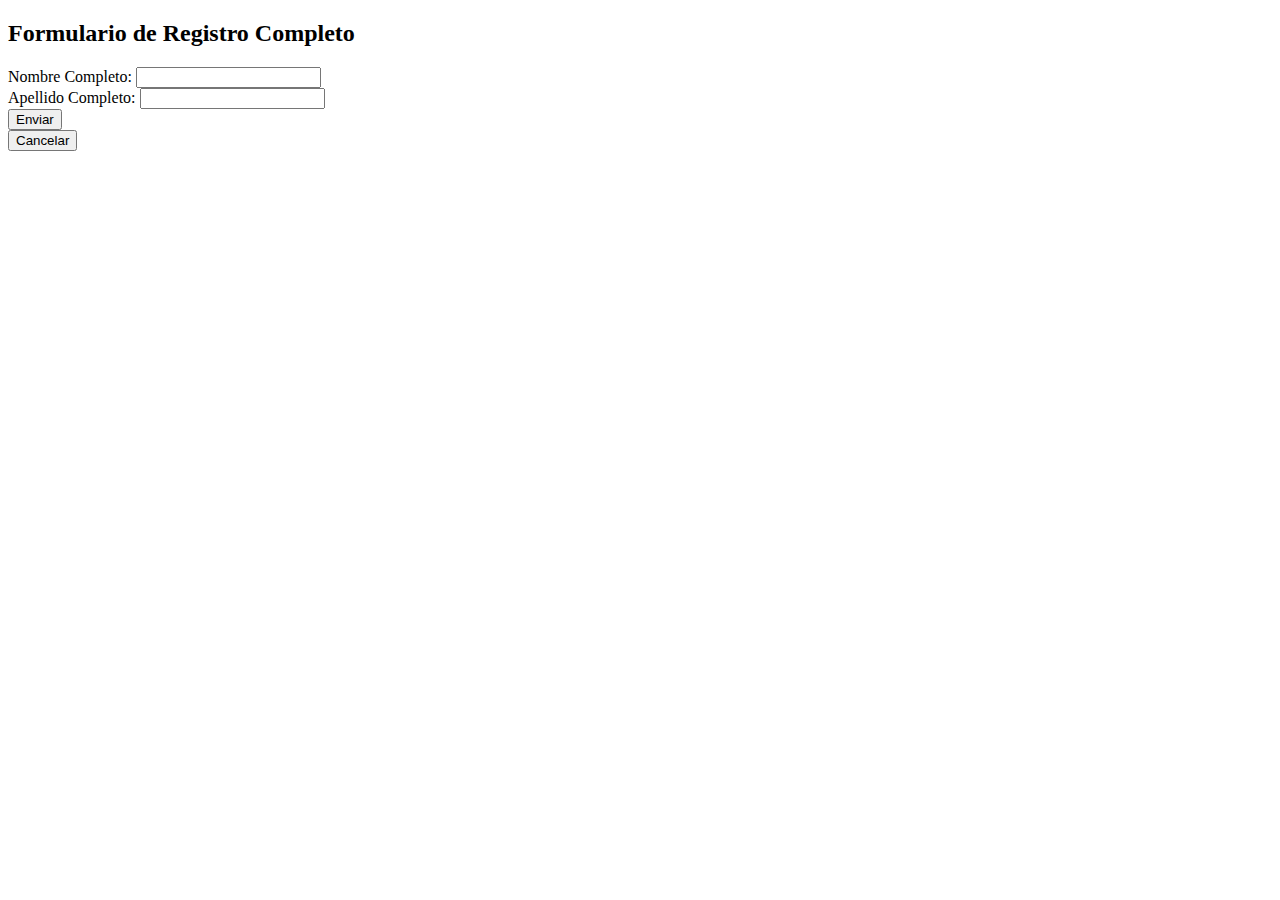
==== formulario.html @ b1438f5f "Create formulario.html" ====
<!DOCTYPE html>
<html lang="es">
<head>
    <meta charset="UTF-8">
    <meta name="viewport" content="width=device-width, initial-scale=1.0">
    <title>Formulario Completo</title>
    <link rel="stylesheet" href="styleFrom.css">
</head>
<body>

    <h2>Formulario de Registro Completo</h2>
    
    <form action="Respuesta.html" method="GET">

        <!-- Contenedor del campo de Nombre -->
        <div class="form-group">
            <label for="nombre">Nombre Completo:</label>
            <input type="text" id="nombre" name="nombre" required>
        </div>

        <!-- Contenedor del campo de Apellido -->
        <div class="form-group">
            <label for="apellido">Apellido Completo:</label>
            <input type="text" id="apellido" name="apellido" required>
        </div>

        <!-- Contenedor del botón de Envío -->
        <div class="form-group">
            <input type="submit" value="Enviar">
        </div>

        <!-- Contenedor del botón de Cancelar -->
        <div class="form-group">
            <input type="reset" value="Cancelar">
        </div>  

    </form>

</body>
</html>
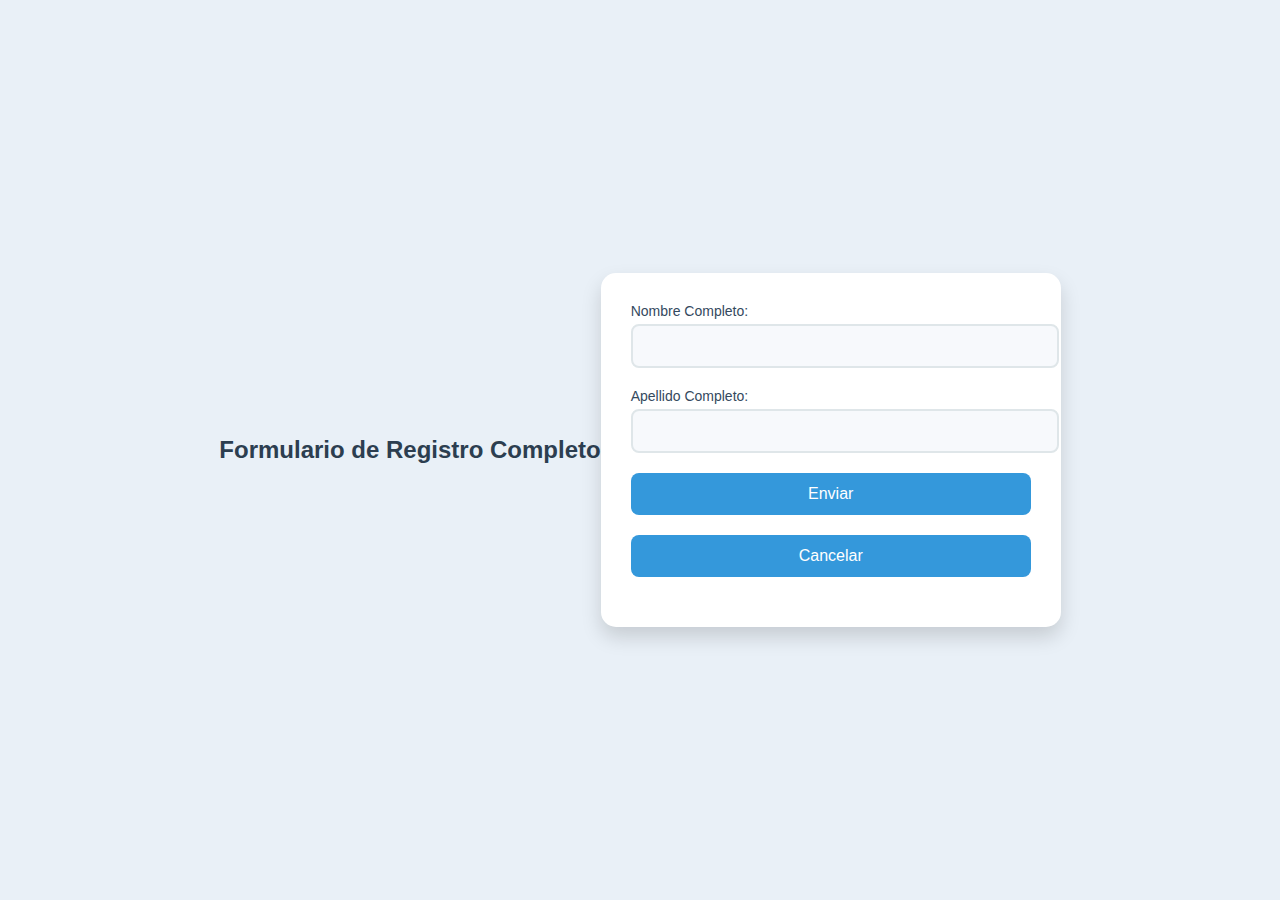
==== commit 53fb1f76: "Update formulario.html" ====
--- a/formulario.html
+++ b/formulario.html
@@ -4,7 +4,7 @@
     <meta charset="UTF-8">
     <meta name="viewport" content="width=device-width, initial-scale=1.0">
     <title>Formulario Completo</title>
-    <link rel="stylesheet" href="styleFrom.css">
+    <link rel="stylesheet" href="styleForm.css">
 </head>
 <body>
 
--- a/styleForm.css
+++ b/styleForm.css
@@ -0,0 +1,92 @@
+/* Centrado del formulario en el medio de la pantalla */
+body {
+    display: flex;
+    justify-content: center;
+    align-items: center;
+    height: 100vh;
+    margin: 0;
+    font-family: 'Roboto', sans-serif;
+    background-color: #e9f0f7;
+}
+
+/* Contenedor del formulario */
+form {
+    background-color: #ffffff;
+    padding: 30px;
+    border-radius: 15px;
+    box-shadow: 0px 10px 20px rgba(0, 0, 0, 0.15);
+    width: 100%;
+    max-width: 400px;
+    animation: slideDown 0.8s ease;
+}
+
+/* Estilo del título */
+h2 {
+    text-align: center;
+    color: #2c3e50;
+    margin-bottom: 20px;
+}
+
+/* Estilos generales para los grupos de campos */
+.form-group {
+    margin-bottom: 20px;
+}
+
+/* Estilo de los labels */
+.form-group label {
+    font-size: 14px;
+    color: #34495e;
+    display: block;
+    margin-bottom: 5px;
+}
+
+/* Estilo de los inputs de texto */
+.form-group input[type="text"] {
+    width: 100%;
+    padding: 12px;
+    border: 2px solid #dfe6e9;
+    border-radius: 8px;
+    font-size: 14px;
+    background-color: #f7f9fc;
+    transition: border-color 0.3s ease, background-color 0.3s ease;
+}
+
+/* Cambios al enfocar los campos */
+.form-group input[type="text"]:focus {
+    border-color: #3498db;
+    background-color: #ecf6fd;
+    outline: none;
+}
+
+/* Estilo para los botones de envío y cancelar */
+.form-group input[type="submit"],
+.form-group input[type="reset"] {
+    width: 100%;
+    padding: 12px;
+    background-color: #3498db;
+    color: white;
+    border: none;
+    border-radius: 8px;
+    font-size: 16px;
+    cursor: pointer;
+    transition: background-color 0.3s ease, transform 0.2s ease;
+}
+
+/* Estilo al hacer hover en los botones */
+.form-group input[type="submit"]:hover,
+.form-group input[type="reset"]:hover {
+    background-color: #2980b9;
+    transform: scale(1.05);
+}
+
+/* Animación del formulario */
+@keyframes slideDown {
+    from {
+        opacity: 0;
+        transform: translateY(-30px);
+    }
+    to {
+        opacity: 1;
+        transform: translateY(0);
+    }
+}
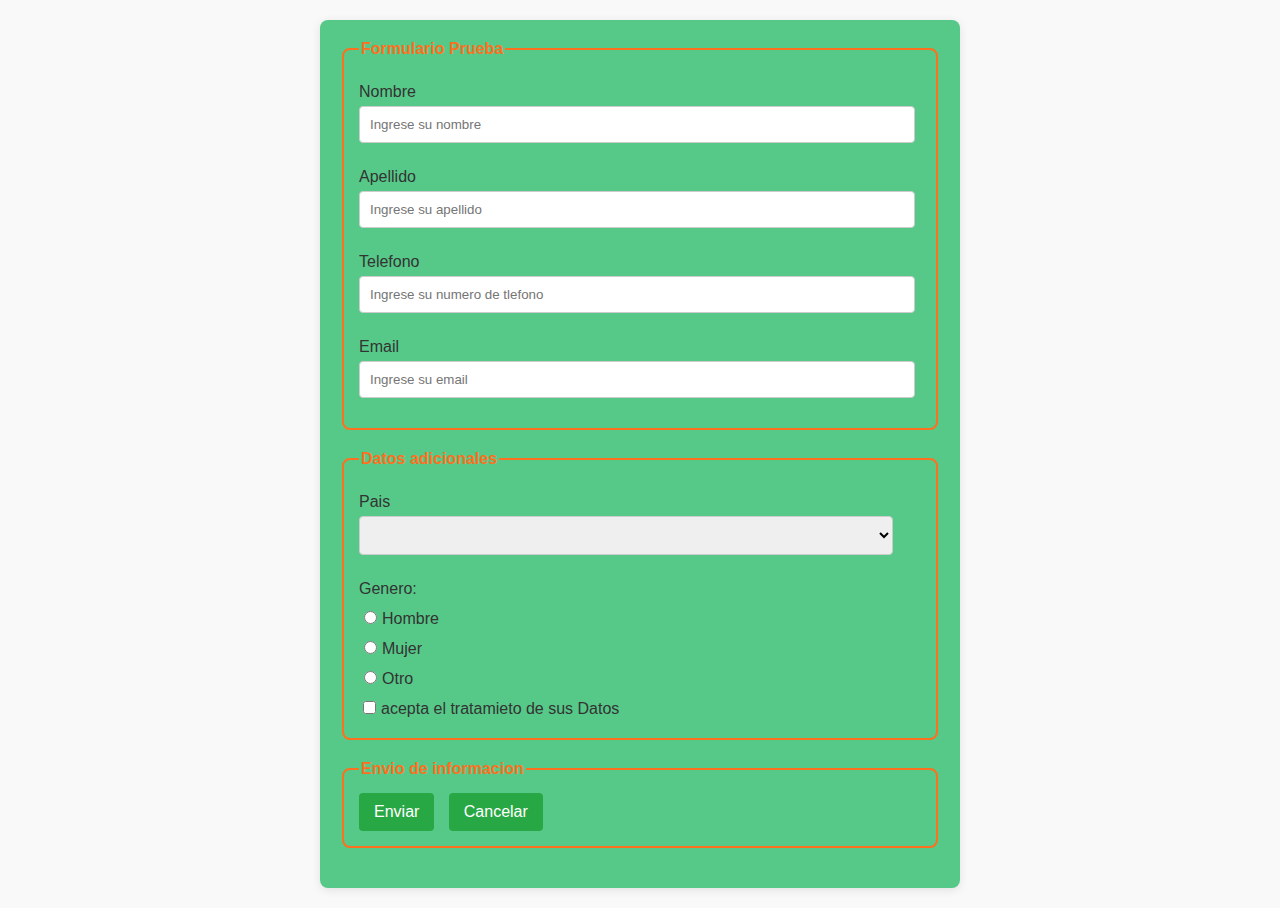
==== commit 52f9e30a: "actualizando los cambios del formulario" ====
--- a/formulario.html
+++ b/formulario.html
@@ -1,40 +1,69 @@
+
+
 <!DOCTYPE html>
-<html lang="es">
+<html lang="en">
 <head>
     <meta charset="UTF-8">
     <meta name="viewport" content="width=device-width, initial-scale=1.0">
-    <title>Formulario Completo</title>
-    <link rel="stylesheet" href="styleForm.css">
+    <link rel="stylesheet" href="stylesFormulario.css">
+    <title>Document</title>
 </head>
 <body>
-
-    <h2>Formulario de Registro Completo</h2>
-    
-    <form action="Respuesta.html" method="GET">
-
-        <!-- Contenedor del campo de Nombre -->
-        <div class="form-group">
-            <label for="nombre">Nombre Completo:</label>
-            <input type="text" id="nombre" name="nombre" required>
-        </div>
-
-        <!-- Contenedor del campo de Apellido -->
-        <div class="form-group">
-            <label for="apellido">Apellido Completo:</label>
-            <input type="text" id="apellido" name="apellido" required>
-        </div>
-
-        <!-- Contenedor del botón de Envío -->
-        <div class="form-group">
+    <form action="respuesta.html" method="get" target="_blank">
+        <fieldset>
+            <legend>Formulario Prueba</legend>
+            <div>
+                <label for="idName">Nombre</label>
+                <input type="text" name="name" id="idName"  placeholder="Ingrese su nombre" required>
+            </div>
+            <div>
+                <label for="idLastName">Apellido</label>
+                <input type="text" name="lastName" id="idLastName" placeholder="Ingrese su apellido" required>
+            </div>
+            <div>
+                <label for="idPhone">Telefono</label>
+                <input type="number" name="phone" id="idPhone" placeholder="Ingrese su numero de tlefono" required>
+            </div>
+            <div>
+                <label for="idEmail">Email</label>
+                <input type="email" name="emai" id="idEmail" placeholder="Ingrese su email" required>
+            </div>
+        </fieldset>
+        <fieldset>
+            <legend>Datos adicionales</legend>
+            <div>
+                <label for="idCountry">Pais</label>
+                <select name="country" id="idCountry" required>
+                    <option value=""></option>
+                    <option value="Col">Colombia</option>
+                    <option value="Ven">Venezuela</option>
+                    <option value="Mex">Mexico</option>
+                    <option value="Arg">Argentina</option>
+                </select>
+            </div>
+            <div>
+                <label >Genero: </label>
+                <label for="idMen"> 
+                    <input type="radio" name="genero" value="men" id="idMen" required>Hombre
+                </label>
+                <label for="idWoman">
+                    <input type="radio" name="genero" value="woman" id="idWoman" >Mujer
+                </label>
+                <label for="idOther">
+                    <input type="radio" name="genero" value="other" id="idOther" >Otro
+                </label>
+            </div>
+            <div>
+                <label for="IdCheckbox">
+                    <input type="checkbox" name="acepto" value="1" id="IdCheckbox" required>acepta el tratamieto de sus Datos
+                </label>
+            </div>
+        </fieldset>
+        <fieldset>
+            <legend>Envio de informacion</legend>
             <input type="submit" value="Enviar">
-        </div>
-
-        <!-- Contenedor del botón de Cancelar -->
-        <div class="form-group">
-            <input type="reset" value="Cancelar">
-        </div>  
-
+            <input type="reset"  value="Cancelar">
+        </fieldset>
     </form>
-
 </body>
-</html>
+</html>--- a/stylesFormulario.css
+++ b/stylesFormulario.css
@@ -0,0 +1,108 @@
+
+
+
+/* Estilos generales */
+body {
+    font-family: Arial, sans-serif;
+    background-color: #f9f9f9; /* Fondo claro */
+    margin: 0;
+    padding: 20px;
+}
+
+/* Estilo del formulario */
+form {
+    max-width: 600px;
+    margin: 0 auto;
+    background: #56c988; /* Fondo verde claro */
+    border-radius: 8px;
+    box-shadow: 0 2px 10px rgba(0, 0, 0, 0.1);
+    padding: 20px;
+    animation: fadeIn 1s ease-out;
+}
+
+/* Estilo de los fieldsets */
+fieldset {
+    border: 2px solid #ff6f20; /* Naranja */
+    margin-bottom: 20px;
+    padding: 15px;
+    border-radius: 8px;
+}
+
+/* Estilo de los legend */
+legend {
+    color: #ff6f20; /* Naranja */
+    font-weight: bold;
+}
+
+/* Estilo de las etiquetas */
+label {
+    display: block;
+    margin: 10px 0 5px;
+    color: #333; /* Texto oscuro */
+}
+
+/* Estilo de los inputs */
+input[type="text"],
+input[type="number"],
+input[type="email"],
+select {
+    width: 95%;
+    padding: 10px;
+    margin-bottom: 15px;
+    border: 1px solid #ccc;
+    border-radius: 4px;
+}
+
+/* Estilo de los botones */
+input[type="submit"],
+input[type="reset"] {
+    background-color: #28a745; /* Verde */
+    color: white;
+    border: none;
+    padding: 10px 15px;
+    border-radius: 4px;
+    cursor: pointer;
+    font-size: 16px;
+    margin-right: 10px;
+}
+
+input[type="submit"]:hover,
+input[type="reset"]:hover {
+    background-color: #ff6f20; /* cambia el color al pasar el mouse */
+}
+
+/* Estilo de los radio buttons y checkbox */
+input[type="radio"],
+input[type="checkbox"] {
+    margin-right: 5px;
+}
+
+@keyframes fadeIn {
+    from { opacity : 0;
+        transform: translateY(-20px);
+    }
+    to{
+        opacity: 1;
+        transform: translateY(0);
+    }
+}
+
+/* Responsive */
+@media (max-width: 600px) {
+    body {
+        padding: 10px;
+    }
+
+    form {
+        padding: 15px;
+        background-color: #94d8a0;
+    }
+
+    input[type="submit"],
+    input[type="reset"] {
+        width: 100%; /* Botones ocupan todo el ancho en pantallas pequeñas */
+        margin: 5px 0; /* Espaciado entre botones */
+        margin-bottom: 10px;
+
+    }
+}
